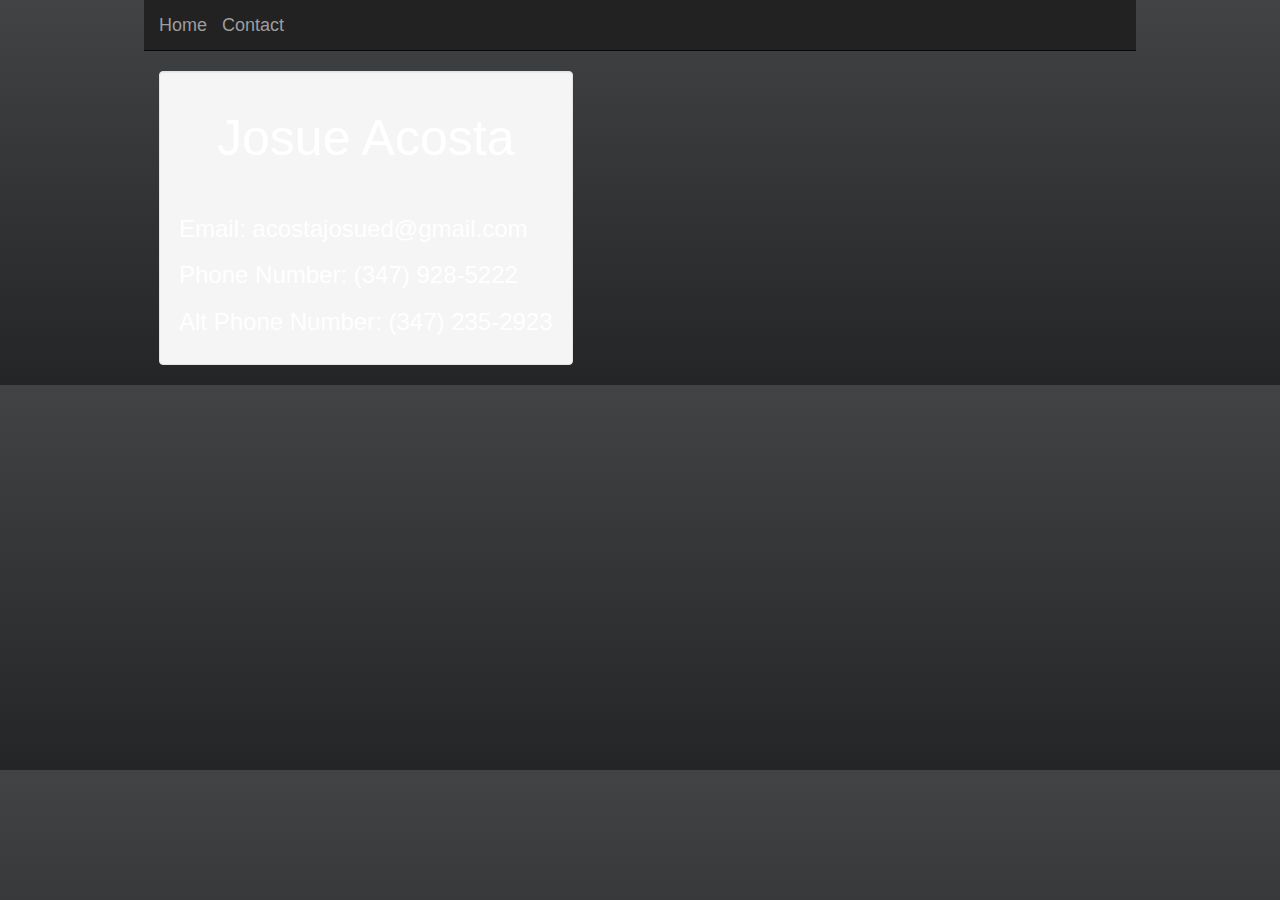
==== contact.html @ 6beca38a "feat: added contact link to navbar" ====
<!DOCTYPE html>
<html >
	<head>
		<meta charset="utf-8">
		<meta http-equiv="X-UA-Compatible" content="IE=edge">
		<meta name="viewport" content="width=device-width, initial-scale=1">
		<title>Portfolio</title>
		<link rel="stylesheet" href="css/bootstrap.min.css">
		<link rel="stylesheet" type="text/css" href="main.css">
	</head>
	<body>
		<nav class="navbar navbar-inverse navbar-static-top">
		  <div class="container">
		  	<div class="navbar-header">
			    <!-- <img id="logopic"src="images/logo copy.png" alt="place holder1"> -->
			    <a class="navbar-brand" href="index.html">Home</a>
			    <a class="navbar-brand" href="#">Contact</a>
			</div>
		  </div>
		</nav>
		<div class="container">
			<div class="row">
				<div class="col-lg-12">
					<div class="well">
						<h2 class="contactpageheaders" class="text-center">Josue Acosta</h2>
						<br>
						<h3 class="contactpageheaders">Email:  acostajosued@gmail.com</h3>
						<h3 class="contactpageheaders">Phone Number:  (347) 928-5222</h3>
						<h3 class="contactpageheaders">Alt Phone Number:  (347) 235-2923</h3>
					</div>
				</div>
				<!-- <div class="col-lg-3">
					<div class="well">
						<p> This is second well</p>
					</div>
				</div> -->
			</div>
		</div>
	</body>
</html>
---- main.css ----
.container {
	display: flex;
	flex-wrap: wrap;
}
body{
	background: #232526;  /* fallback for old browsers */
	background: -webkit-linear-gradient(to bottom, #414345, #232526);  /* Chrome 10-25, Safari 5.1-6 */
	background: linear-gradient(to bottom, #414345, #232526); /* W3C, IE 10+/ Edge, Firefox 16+, Chrome 26+, Opera 12+, Safari 7+ */

}
#logopic{
	margin-left: 10px;
	padding-top: 5px;
	padding-bottom: 5px;
}
h1,h2,h3,h4{
	color: white;
	font-family: 'Comic Sans MS', cursive, sans-serif;
}

@media Screen and (max-width: 360px) {
	#header{
		width: 100%;
	}
	#sub_header{
		text-align: center;
		width: 100%;
	}
	#horse{
	margin-right: 15px;
	margin-left: 0px;
	margin-top: 5px;
	max-width: 325px;
	}
	#featuredwork{
		text-align: center;
		width: 100%;
	}
}

@media Screen and (min-width: 361px) {
	#header{
		width: 100%;
		order: 0;
	}
	#logo{
		margin-top: 20px;
	}
	h1{
		font-size: 40px;
	}
	h4{
		font-size: 25px;
	}
	#mainpic{
		max-width: 650px;
		order: 1;
	}
	h2{
		font-size: 30px;
	}
	#sub_header{
		width: 100%;
		order: 2;
	}
	#featuredwork{
		width: 100%;
		order: 3;
	}
	p{
		font-size: 25px;
	}
	.text-uppercase{
		font-size: 30px;	
	}
}

@media Screen and ( min-width: 750px) {
	#header{
		width: 100%;
		order: 0;
	}
	#logo{
		margin-top: 20px;
	}
	h1{
		font-size: 60px;
	}
	h4{
		font-size: 40px;
	}
	#mainpic{
		max-width: 650px;
		order: 1;
	}
	h2{
		font-size: 50px;
	}
	#sub_header{
		width: 100%;
		order: 2;
	}
	#featuredwork{
		width: 100%;
		order: 3;
	}
	p{
		font-size: 30px;
	}
	.text-uppercase{
		font-size: 30px;	
	}
}


@media Screen and (min-width: 992px) {
	body{
		max-width: 992px;
		margin-left: auto;
    	margin-right: auto;
	}
	h2{
		text-align: center;
		font-size: 50px;
	}
	h1{
		font-size: 55px;
	}
	h4{
		font-size: 30px;
		margin-right: 5px;
	}
	#logo{
		margin-top: 20px;
	}
	p{
		font-size: 17px;
	}
	#sub_header{
		text-align: center;
		width: 100%;
		order: 2;
	}
	#header{
		width: 100%;
		order: 0;
	}
	#horse{
	margin-right: 10px;
	margin-top: 5px;
	max-width: 950px;
	order: 1;
	}
	#featuredwork{
		width: 100%;
		order: 3;
	}
}
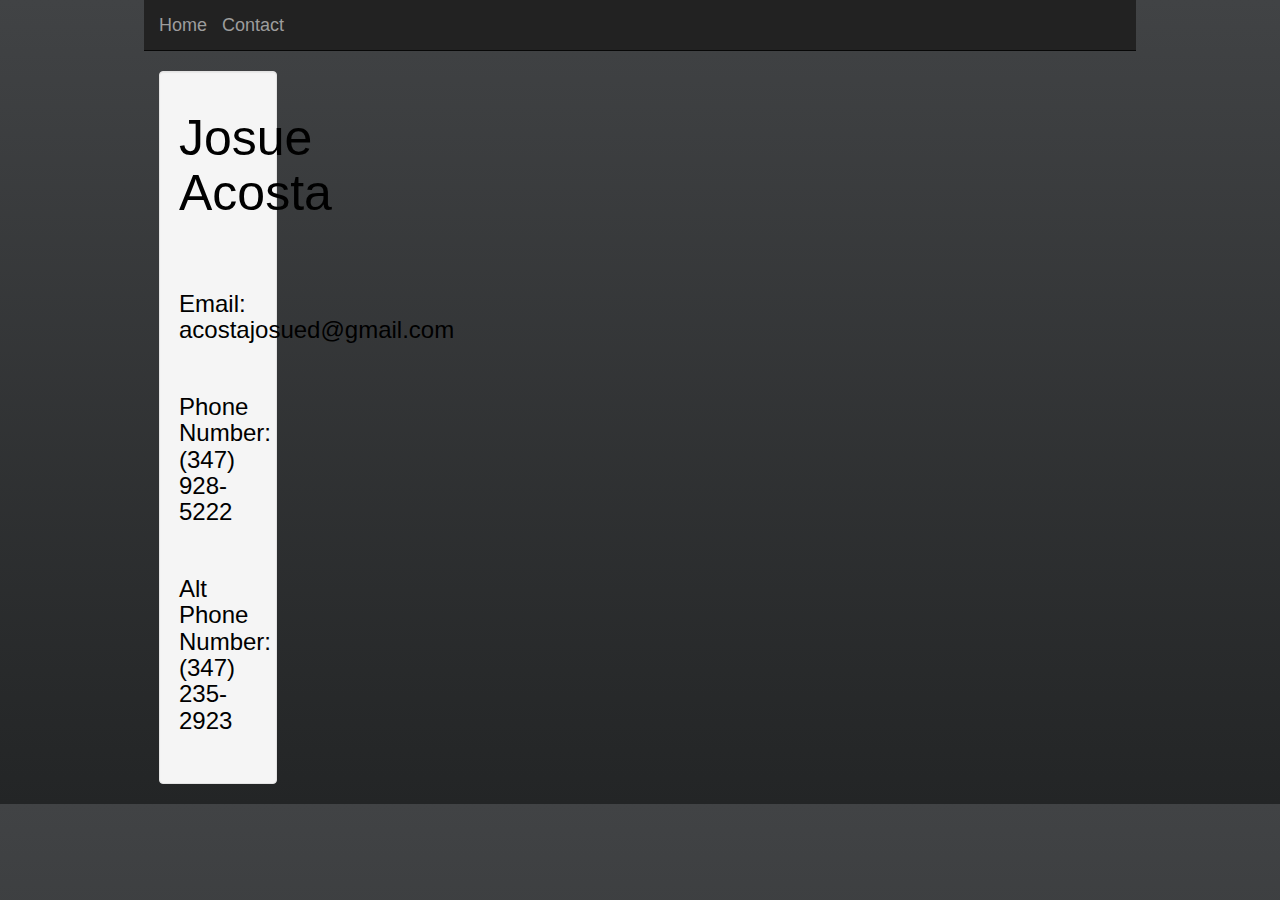
==== commit 47ab8344: "feat: Added contact link inside the a tag in contact page" ====
--- a/contact.html
+++ b/contact.html
@@ -14,26 +14,25 @@
 		  	<div class="navbar-header">
 			    <!-- <img id="logopic"src="images/logo copy.png" alt="place holder1"> -->
 			    <a class="navbar-brand" href="index.html">Home</a>
-			    <a class="navbar-brand" href="#">Contact</a>
+			    <a class="navbar-brand" href="contact.html">Contact</a>
 			</div>
 		  </div>
 		</nav>
 		<div class="container">
 			<div class="row">
-				<div class="col-lg-12">
+				<div class="col-lg-4">
 					<div class="well">
 						<h2 class="contactpageheaders" class="text-center">Josue Acosta</h2>
 						<br>
+						<br>
 						<h3 class="contactpageheaders">Email:  acostajosued@gmail.com</h3>
+						<br>
 						<h3 class="contactpageheaders">Phone Number:  (347) 928-5222</h3>
+						<br>
 						<h3 class="contactpageheaders">Alt Phone Number:  (347) 235-2923</h3>
+						<br>
 					</div>
 				</div>
-				<!-- <div class="col-lg-3">
-					<div class="well">
-						<p> This is second well</p>
-					</div>
-				</div> -->
 			</div>
 		</div>
 	</body>
--- a/main.css
+++ b/main.css
@@ -18,6 +18,11 @@
 	font-family: 'Comic Sans MS', cursive, sans-serif;
 }
 
+.contactpageheaders{
+	color: black;
+}
+
+
 @media Screen and (max-width: 360px) {
 	#header{
 		width: 100%;
@@ -35,6 +40,10 @@
 	#featuredwork{
 		text-align: center;
 		width: 100%;
+	}
+	.contactpageheaders{
+	color: black;
+	font-size: 12px;
 	}
 }
 
@@ -73,6 +82,10 @@
 	.text-uppercase{
 		font-size: 30px;	
 	}
+	.contactpageheaders{
+	color: black;
+	}
+	
 }
 
 @media Screen and ( min-width: 750px) {
@@ -109,6 +122,9 @@
 	}
 	.text-uppercase{
 		font-size: 30px;	
+	}
+	.contactpageheaders{
+	color: black;
 	}
 }
 
@@ -155,5 +171,8 @@
 		width: 100%;
 		order: 3;
 	}
+	.contactpageheaders{
+	color: black;
+	}
 }
 
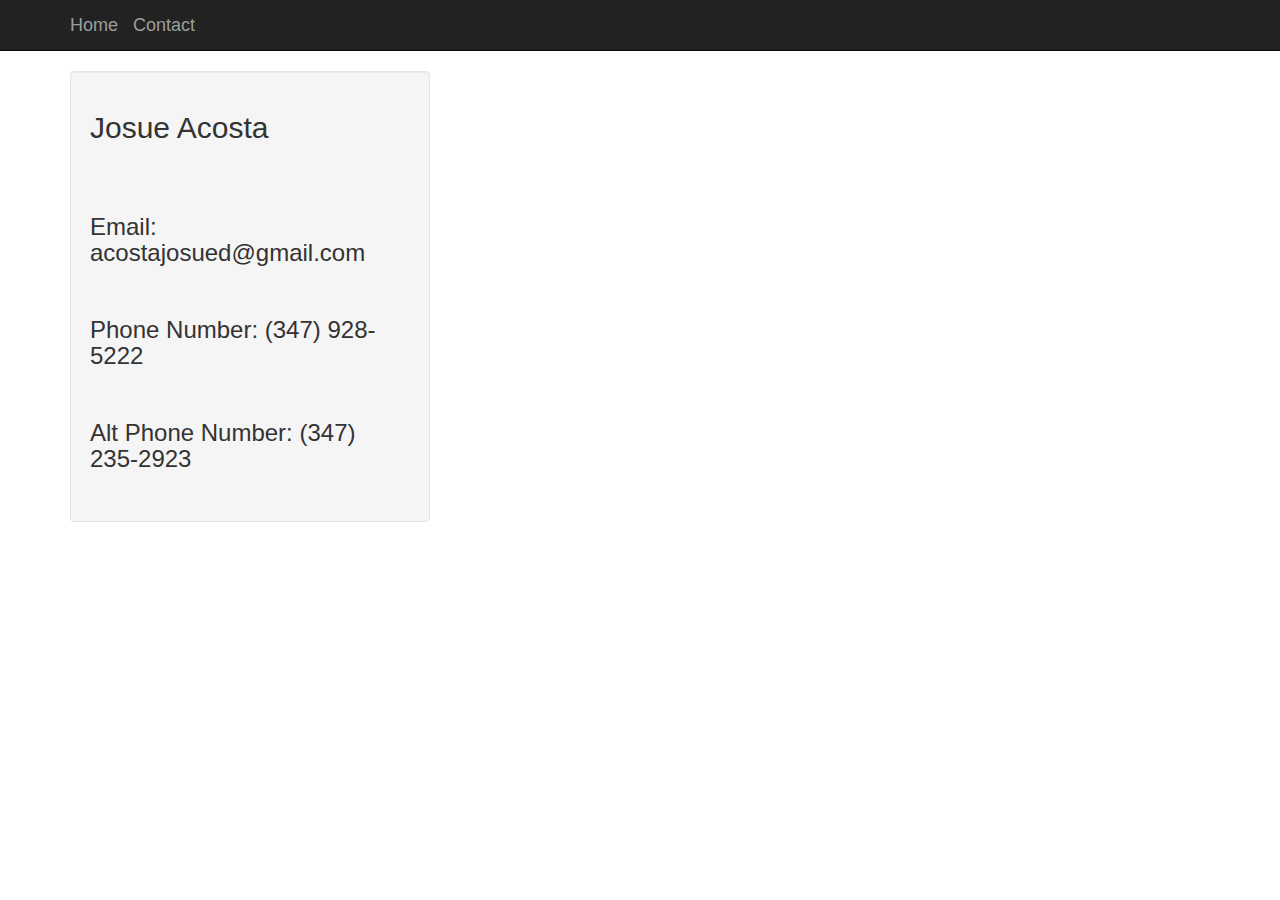
==== commit 65befe1d: "style: Deleted unused code" ====
--- a/contact.html
+++ b/contact.html
@@ -6,13 +6,11 @@
 		<meta name="viewport" content="width=device-width, initial-scale=1">
 		<title>Portfolio</title>
 		<link rel="stylesheet" href="css/bootstrap.min.css">
-		<link rel="stylesheet" type="text/css" href="main.css">
 	</head>
 	<body>
 		<nav class="navbar navbar-inverse navbar-static-top">
 		  <div class="container">
 		  	<div class="navbar-header">
-			    <!-- <img id="logopic"src="images/logo copy.png" alt="place holder1"> -->
 			    <a class="navbar-brand" href="index.html">Home</a>
 			    <a class="navbar-brand" href="contact.html">Contact</a>
 			</div>
@@ -22,7 +20,7 @@
 			<div class="row">
 				<div class="col-lg-4">
 					<div class="well">
-						<h2 class="contactpageheaders" class="text-center">Josue Acosta</h2>
+						<h2 class="contactpageheaders">Josue Acosta</h2>
 						<br>
 						<br>
 						<h3 class="contactpageheaders">Email:  acostajosued@gmail.com</h3>
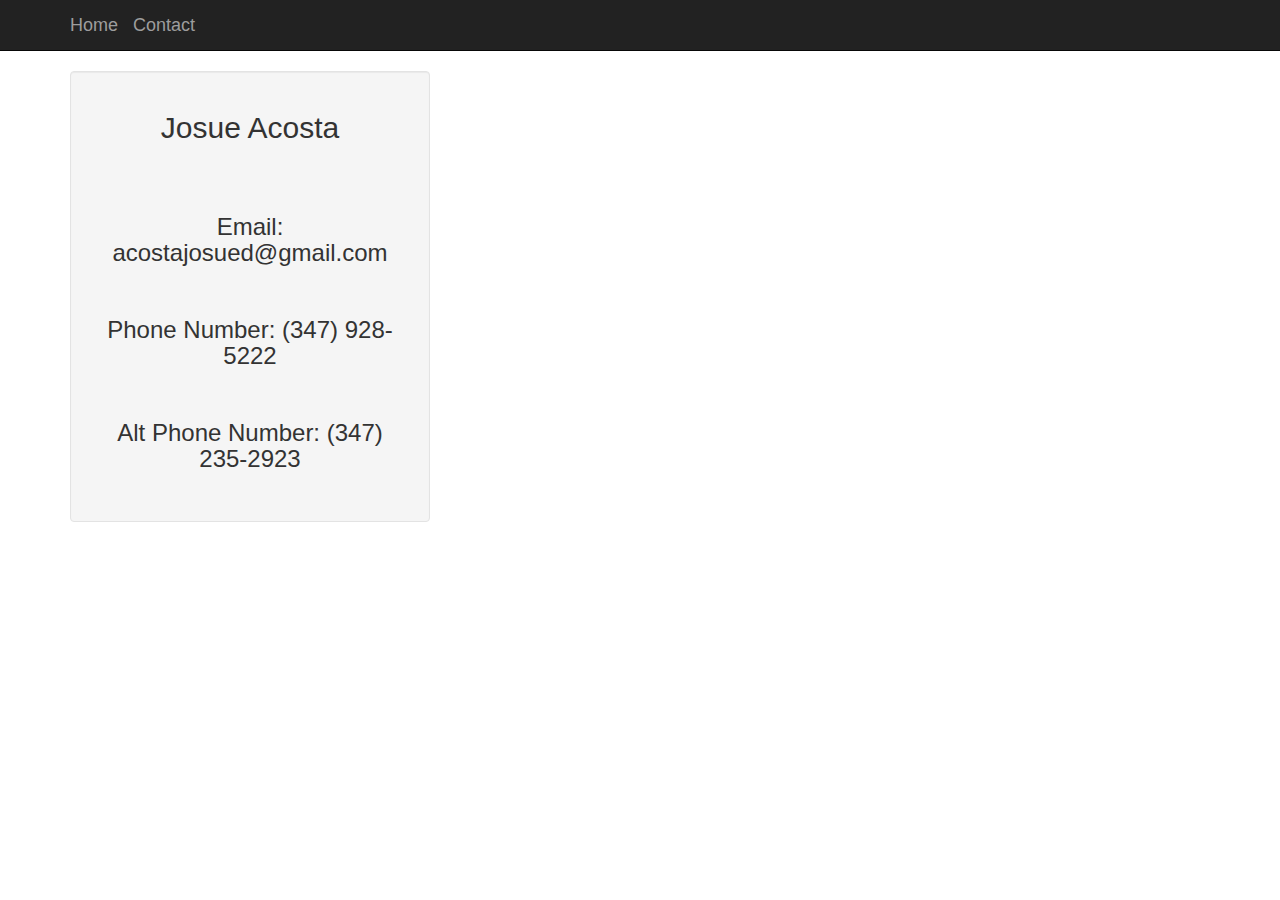
==== commit dfa69f2d: "style: aligned text to the center instead of having it on the left." ====
--- a/contact.html
+++ b/contact.html
@@ -20,14 +20,14 @@
 			<div class="row">
 				<div class="col-lg-4">
 					<div class="well">
-						<h2 class="contactpageheaders">Josue Acosta</h2>
+						<h2 class="text-center">Josue Acosta</h2>
 						<br>
 						<br>
-						<h3 class="contactpageheaders">Email:  acostajosued@gmail.com</h3>
+						<h3 class="text-center">Email:  acostajosued@gmail.com</h3>
 						<br>
-						<h3 class="contactpageheaders">Phone Number:  (347) 928-5222</h3>
+						<h3 class="text-center">Phone Number:  (347) 928-5222</h3>
 						<br>
-						<h3 class="contactpageheaders">Alt Phone Number:  (347) 235-2923</h3>
+						<h3 class="text-center">Alt Phone Number:  (347) 235-2923</h3>
 						<br>
 					</div>
 				</div>
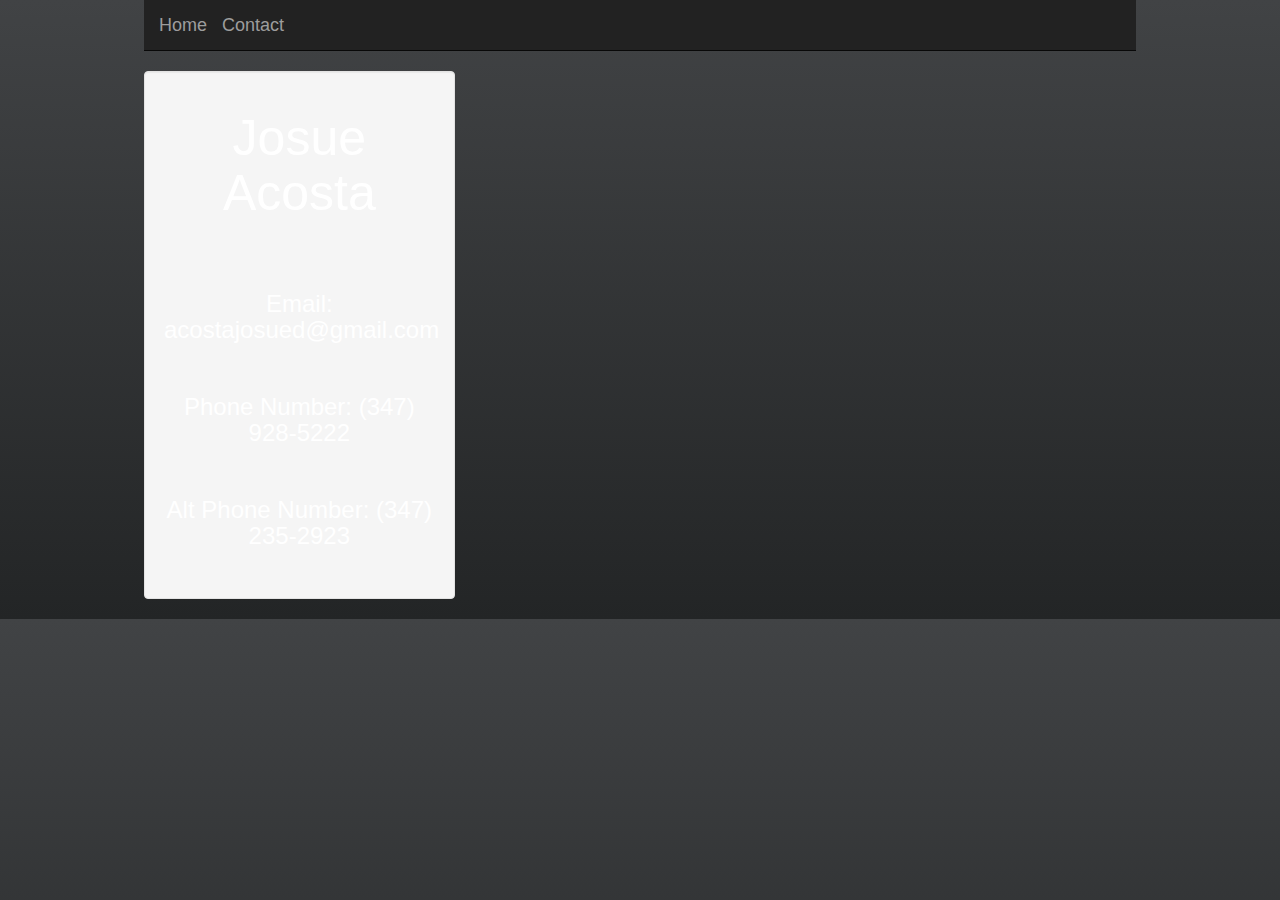
==== commit d76051cc: "style: Added link to css stylesheet" ====
--- a/contact.html
+++ b/contact.html
@@ -6,6 +6,7 @@
 		<meta name="viewport" content="width=device-width, initial-scale=1">
 		<title>Portfolio</title>
 		<link rel="stylesheet" href="css/bootstrap.min.css">
+		<link rel="stylesheet" href="css/main.css">
 	</head>
 	<body>
 		<nav class="navbar navbar-inverse navbar-static-top">
@@ -16,22 +17,22 @@
 			</div>
 		  </div>
 		</nav>
-		<div class="container">
+		<!-- <div class="container"> -->
 			<div class="row">
 				<div class="col-lg-4">
 					<div class="well">
-						<h2 class="text-center">Josue Acosta</h2>
+						<h2 class="text-center ContactPage">Josue Acosta</h2>
 						<br>
 						<br>
-						<h3 class="text-center">Email:  acostajosued@gmail.com</h3>
+						<h3 class="text-center ContactPage">Email:  acostajosued@gmail.com</h3>
 						<br>
-						<h3 class="text-center">Phone Number:  (347) 928-5222</h3>
+						<h3 class="text-center ContactPage">Phone Number:  (347) 928-5222</h3>
 						<br>
-						<h3 class="text-center">Alt Phone Number:  (347) 235-2923</h3>
+						<h3 class="text-center ContactPage">Alt Phone Number:  (347) 235-2923</h3>
 						<br>
 					</div>
 				</div>
 			</div>
-		</div>
+		<!-- </div> -->
 	</body>
 </html>--- a/css/main.css
+++ b/css/main.css
@@ -0,0 +1,191 @@
+.container {
+	display: flex;
+	flex-wrap: wrap;
+}
+
+body{
+	background: #232526;  /* fallback for old browsers */
+	background: -webkit-linear-gradient(to bottom, #414345, #232526);  /* Chrome 10-25, Safari 5.1-6 */
+	background: linear-gradient(to bottom, #414345, #232526); /* W3C, IE 10+/ Edge, Firefox 16+, Chrome 26+, Opera 12+, Safari 7+ */
+
+}
+
+#name, #jobtitle{
+	text-align: -webkit-center;
+}
+
+h1,h2,h3,h4{
+	color: white;
+	font-family: 'Comic Sans MS', cursive, sans-serif;
+}
+
+.contactpageheaders{
+	color: black;
+}
+
+@media Screen and (max-width: 360px) {
+	#header{
+		width: 100%;
+	}
+	#sub_header{
+		text-align: center;
+		width: 100%;
+	}
+	#horse{
+	margin-right: 15px;
+	margin-left: 0px;
+	margin-top: 5px;
+	max-width: 325px;
+	}
+	#featuredwork{
+		text-align: center;
+		width: 100%;
+	}
+	.contactpageheaders{
+	color: black;
+	font-size: 12px;
+	text-align: -webkit-center;
+	}
+	#name, #jobtitle{
+	text-align: -webkit-center;
+	}
+}
+
+@media Screen and (min-width: 361px) {
+	#header{
+		width: 100%;
+		order: 0;
+	}
+	#logo{
+		margin-top: 20px;
+	}
+	h1{
+		font-size: 40px;
+	}
+	h4{
+		font-size: 25px;
+	}
+	#mainpic{
+		max-width: 650px;
+		order: 1;
+	}
+	h2{
+		font-size: 30px;
+	}
+	#sub_header{
+		width: 100%;
+		order: 2;
+	}
+	#featuredwork{
+		width: 100%;
+		order: 3;
+	}
+	p{
+		font-size: 25px;
+	}
+	.text-uppercase{
+		font-size: 30px;	
+	}
+	.contactpageheaders{
+	color: black;
+	}
+	#name, #jobtitle{
+	text-align: -webkit-center;
+	}
+	
+}
+
+@media Screen and ( min-width: 750px) {
+	#header{
+		width: 100%;
+		order: 0;
+	}
+	#logo{
+		margin-top: 20px;
+	}
+	h1{
+		font-size: 60px;
+	}
+	h4{
+		font-size: 40px;
+	}
+	#mainpic{
+		max-width: 650px;
+		order: 1;
+	}
+	h2{
+		font-size: 50px;
+	}
+	#sub_header{
+		width: 100%;
+		order: 2;
+	}
+	#featuredwork{
+		width: 100%;
+		order: 3;
+	}
+	p{
+		font-size: 30px;
+	}
+	.text-uppercase{
+		font-size: 30px;	
+	}
+	.contactpageheaders{
+	color: black;
+	}
+	#name, #jobtitle{
+	text-align: -webkit-center;
+	}
+}
+
+
+@media Screen and (min-width: 992px) {
+	body{
+		max-width: 992px;
+		margin-left: auto;
+    	margin-right: auto;
+	}
+	h2{
+		text-align: center;
+		font-size: 50px;
+	}
+	h1{
+		font-size: 55px;
+	}
+	h4{
+		font-size: 30px;
+		margin-right: 5px;
+	}
+	#logo{
+		margin-top: 20px;
+	}
+	p{
+		font-size: 17px;
+	}
+	#sub_header{
+		text-align: center;
+		width: 100%;
+		order: 2;
+	}
+	#header{
+		width: 100%;
+		order: 0;
+	}
+	#horse{
+	margin-right: 10px;
+	margin-top: 5px;
+	max-width: 950px;
+	order: 1;
+	}
+	#featuredwork{
+		width: 100%;
+		order: 3;
+	}
+	.contactpageheaders{
+	color: black;
+	}
+	#name, #jobtitle{
+	text-align: -webkit-center;
+	}
+}
+
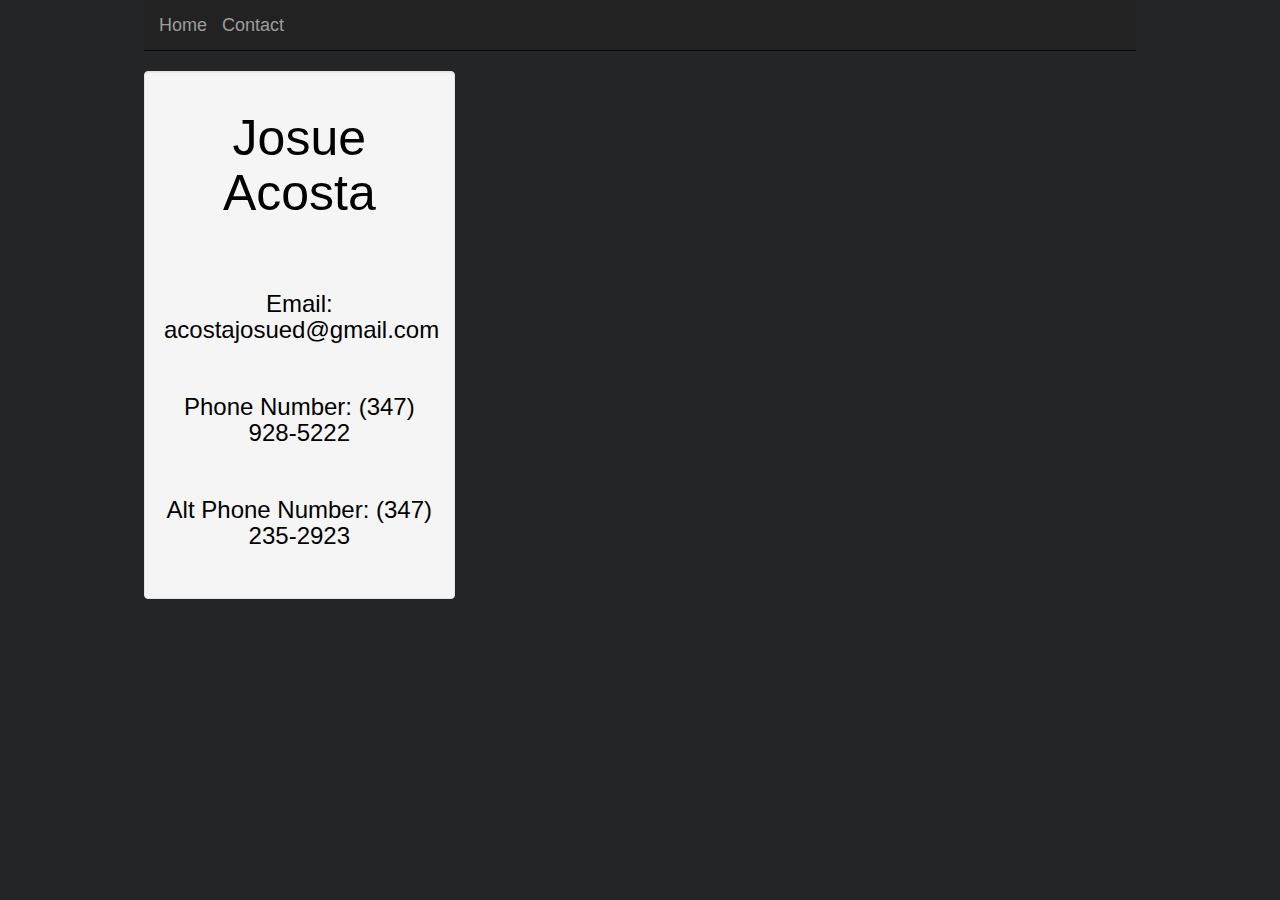
==== commit 88b28a0d: "style: Deleted div with the container class" ====
--- a/contact.html
+++ b/contact.html
@@ -17,22 +17,20 @@
 			</div>
 		  </div>
 		</nav>
-		<!-- <div class="container"> -->
-			<div class="row">
-				<div class="col-lg-4">
-					<div class="well">
-						<h2 class="text-center ContactPage">Josue Acosta</h2>
-						<br>
-						<br>
-						<h3 class="text-center ContactPage">Email:  acostajosued@gmail.com</h3>
-						<br>
-						<h3 class="text-center ContactPage">Phone Number:  (347) 928-5222</h3>
-						<br>
-						<h3 class="text-center ContactPage">Alt Phone Number:  (347) 235-2923</h3>
-						<br>
-					</div>
+		<div class="row">
+			<div class="col-lg-4">
+				<div class="well">
+					<h2 class="text-center ContactPage">Josue Acosta</h2>
+					<br>
+					<br>
+					<h3 class="text-center ContactPage">Email:  acostajosued@gmail.com</h3>
+					<br>
+					<h3 class="text-center ContactPage">Phone Number:  (347) 928-5222</h3>
+					<br>
+					<h3 class="text-center ContactPage">Alt Phone Number:  (347) 235-2923</h3>
+					<br>
 				</div>
 			</div>
-		<!-- </div> -->
+		</div>
 	</body>
 </html>--- a/css/main.css
+++ b/css/main.css
@@ -5,9 +5,6 @@
 
 body{
 	background: #232526;  /* fallback for old browsers */
-	background: -webkit-linear-gradient(to bottom, #414345, #232526);  /* Chrome 10-25, Safari 5.1-6 */
-	background: linear-gradient(to bottom, #414345, #232526); /* W3C, IE 10+/ Edge, Firefox 16+, Chrome 26+, Opera 12+, Safari 7+ */
-
 }
 
 #name, #jobtitle{
@@ -19,8 +16,19 @@
 	font-family: 'Comic Sans MS', cursive, sans-serif;
 }
 
-.contactpageheaders{
-	color: black;
+.ContactPage{
+	color: black;
+}
+
+.well {
+    min-height: 20px;
+    padding: 19px;
+    margin-bottom: 20px;
+    background-color: #f5f5f5;
+    border: 1px solid #e3e3e3;
+    border-radius: 4px;
+    -webkit-box-shadow: inset 0 1px 1px rgba(0,0,0,0.05);
+    box-shadow: inset 0 1px 1px rgba(0,0,0,0.05);
 }
 
 @media Screen and (max-width: 360px) {
@@ -187,5 +195,27 @@
 	#name, #jobtitle{
 	text-align: -webkit-center;
 	}
-}
-
+
+	.well {
+    min-height: 20px;
+    padding: 19px;
+    margin-bottom: 20px;
+    background-color: #f5f5f5;
+    border: 1px solid #e3e3e3;
+    border-radius: 4px;
+    -webkit-box-shadow: inset 0 1px 1px rgba(0,0,0,0.05);
+    box-shadow: inset 0 1px 1px rgba(0,0,0,0.05);
+	}
+}
+
+.well {
+    min-height: 20px;
+    padding: 19px;
+    margin-bottom: 20px;
+    background-color: #f5f5f5;
+    border: 1px solid #e3e3e3;
+    border-radius: 4px;
+    -webkit-box-shadow: inset 0 1px 1px rgba(0,0,0,0.05);
+    box-shadow: inset 0 1px 1px rgba(0,0,0,0.05);
+	}
+
